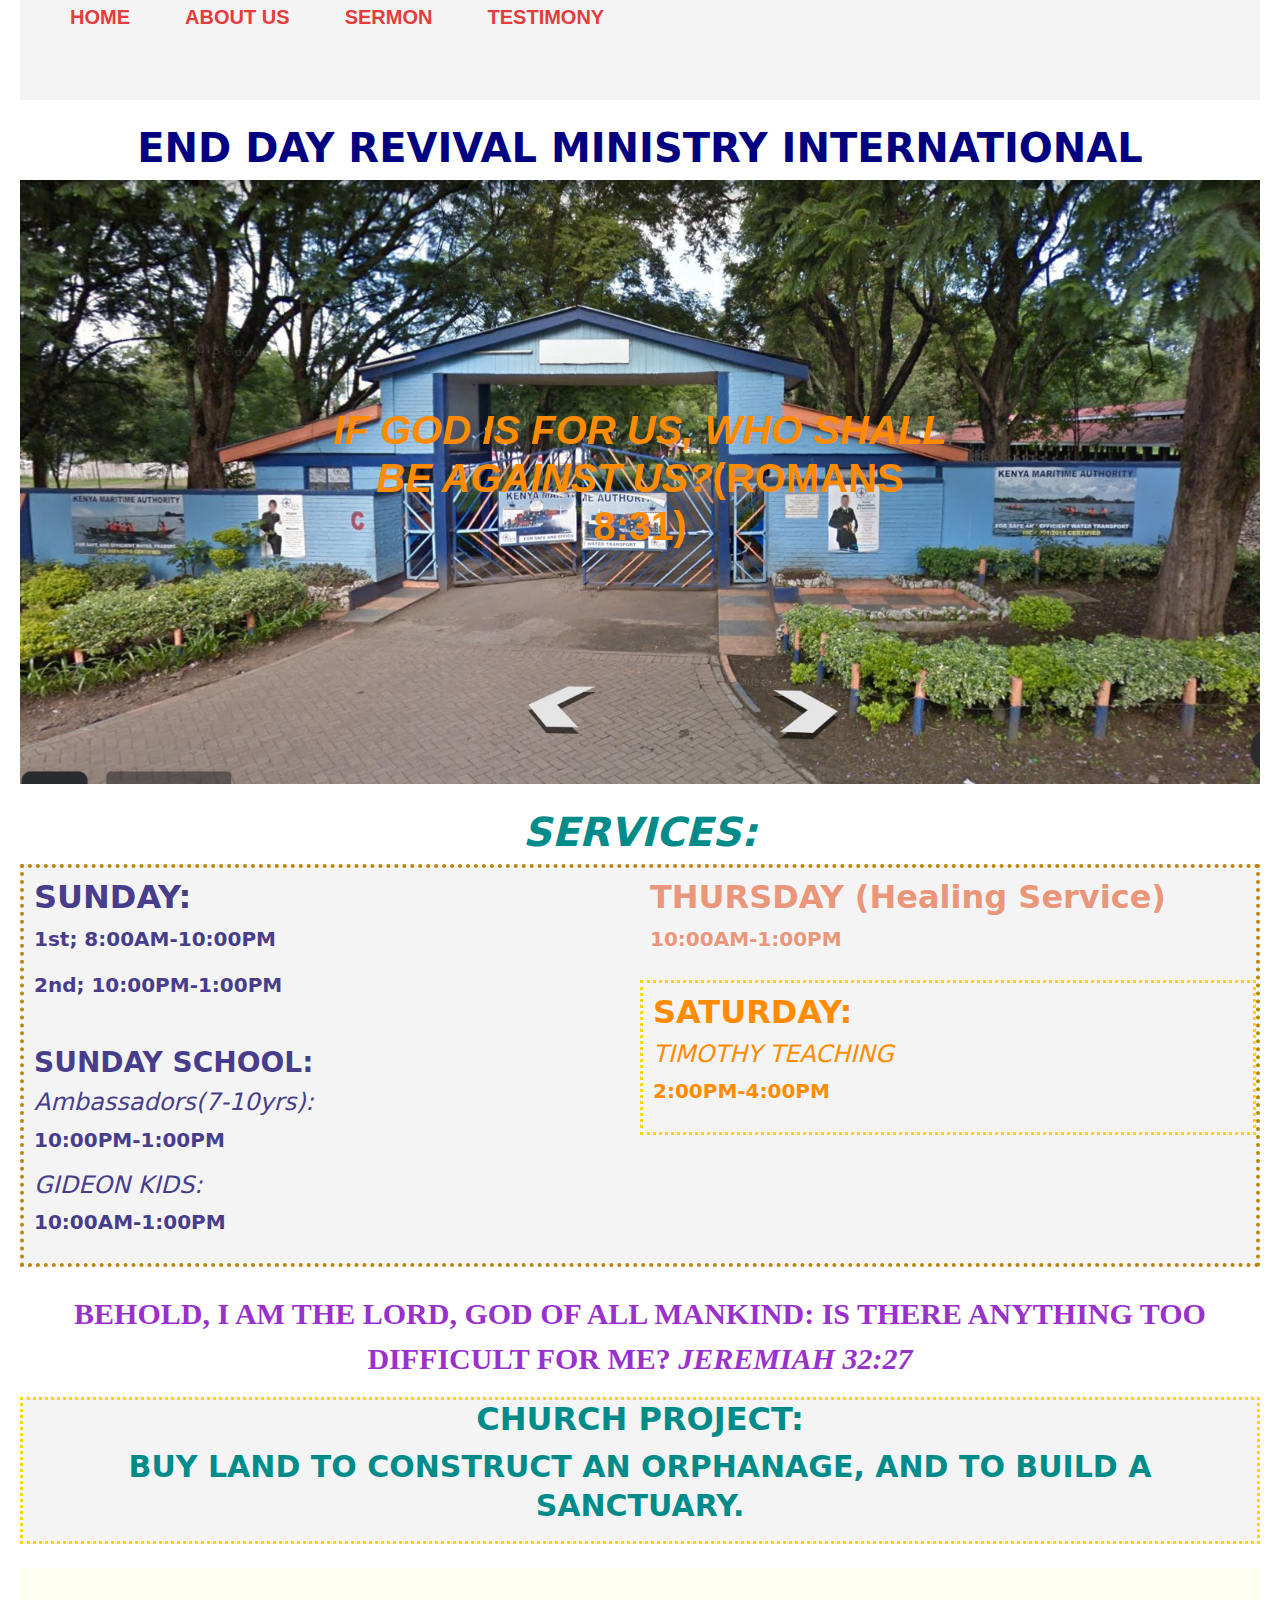
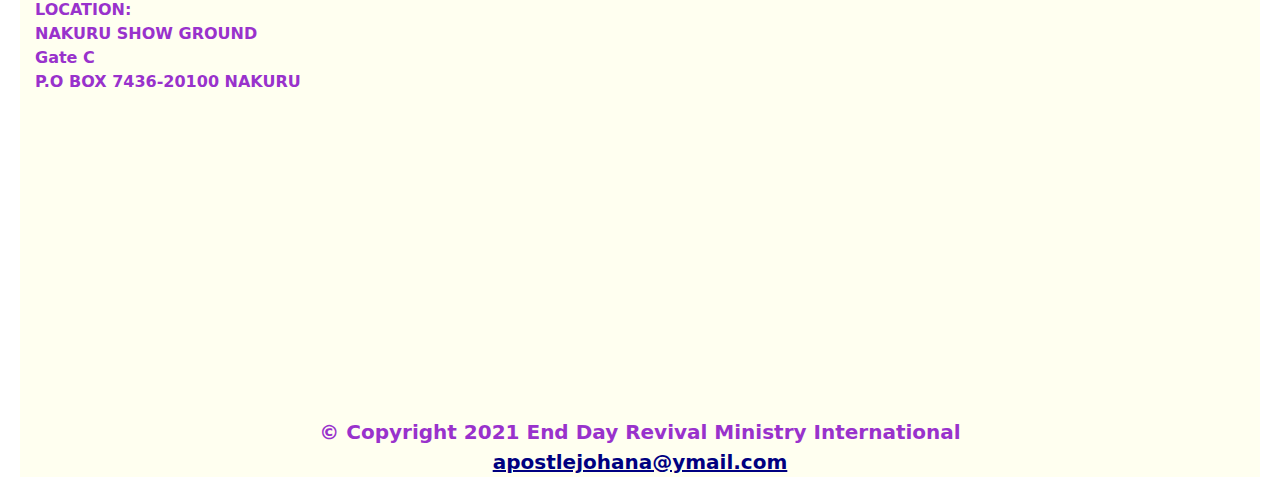
==== index.html @ ab368ced "update index file" ====
<!DOCTYPE html>
<html lang="en">
    <head>
        <meta charset="UTF-8">
        <meta name='description' content='End day revival ministry international is a church located in kenya and Ethiopia. Our Leadership is Apostle Johana. Visit us at any of our branches.'>
        <meta name="robots" content="index, follow;">
        <meta name="viewport" content="width=device-width, initial-scale=1.0">
        <link rel="preconnect" href="https://fonts.gstatic.com">
<link href="https://fonts.googleapis.com/css2?family=Signika+Negative&display=swap" rel="stylesheet">
        <link rel="stylesheet" href="css/style.css" type="text/css">
        <link rel="stylesheet" href="css/bootstrap.css" type=text/css>
        <link rel="stylesheet" href="css/bootstrap.min.css" type="text/css">

        <title>
            END DAY REVIVAL MINISTRY INTERNATIONAL
        </title>
    </head>
    <body>
        <header>
            <div id="container">
                <nav>
                    <ul>
                        <li><a href="index.html"><strong>HOME</strong></a></li>
                        <li><a href="about.html"><strong>ABOUT US</strong></a></li>
                        <li><a href="sermon.html"><strong>SERMON</strong></a></li>
                        <li><a href="testimony.html"><strong>TESTIMONY</strong></a></li>

                    </ul>
                </nav>
            </div>
        </header>
<br>
<h1 class="name"><strong>END DAY REVIVAL MINISTRY INTERNATIONAL</strong></h1>
<div class="text">
        <img class="mySlides"  src="image/ask.jpg" width="100%" height="auto">
        <img class="mySlides"  src="image/ask11.jpg" width="100%" height="auto">
        <img class="mySlides"  src="image/ask33.jpg" width="100%" height="auto">
        <img class="mySlides"  src="image/ask22.jpg" width="100%" height="auto">

    <div class="center">
<h2 class="h"><strong><em>IF GOD IS FOR US, WHO SHALL BE AGAINST US?</em>(ROMANS 8:31)<strong></h2>
    </div>
</div>
    </body>
<br>

      <h2 class="service"><strong><em>SERVICES:</em></strong></h2>

      <div id="services">
          <div class="sunday">
<h2><strong>SUNDAY:</strong></h2>
<p>1st; 8:00AM-10:00PM</p>
<p>2nd; 10:00PM-1:00PM</p>
<br>
<h3><strong>SUNDAY SCHOOL:</strong></h3>
<h4><em>Ambassadors(7-10yrs):</em></h4>
<p>10:00PM-1:00PM</p>
<h4><em>GIDEON KIDS:</em></h4>
<p>10:00AM-1:00PM</p>
          </div>

          <div class="thursday">
<h2><strong>THURSDAY (Healing Service)</strong></h2>
<p>10:00AM-1:00PM</p>
          </div>

          <div class="timothy">
              <h2><strong>SATURDAY:</strong></h2>
<h4><em>TIMOTHY TEACHING</em></h4>
<p>2:00PM-4:00PM</p>
          </div>
      </div>

     
<br>
<p class="verse"><strong>BEHOLD, I AM THE LORD, GOD OF ALL MANKIND: IS THERE ANYTHING TOO DIFFICULT FOR ME? <em>JEREMIAH 32:27</em></strong></p>

<div class="project">
    <h2><strong>CHURCH PROJECT:</strong></h2>
    <p><strong>BUY LAND TO CONSTRUCT AN ORPHANAGE, AND TO BUILD A SANCTUARY.</strong></p>
</div>
<br>
<footer>
    <div class="location">
        <p><strong>LOCATION:</strong> <br>
           NAKURU SHOW GROUND<br>
           Gate C <br>
       P.O BOX 7436-20100 NAKURU
    </p>
    </div>

    <div class="gmap">
        <iframe width="500" height="300" id="gmap_canvas" src="https://maps.google.com/maps?q=-0.277533,%2036.064314&t=&z=13&ie=UTF8&iwloc=&output=embed" frameborder="0"></iframe><br>
    </div>

<div class="copy">
<p>&copy; Copyright 2021 End Day Revival Ministry International<br>
    <a class="email">apostlejohana@ymail.com</a></p>
</div>
</footer>

<script src="js/bootstrap.js"></script>
<script src="js/main.js"></script>
    </body>
</html>
---- css/style.css ----
@media only screen and (max-width: 600px) {
    * {
width: 100%;
margin-top: 0;
line-height: 1.2;
text-align: center;
font-size: small;
   }
} 

html {
    scroll-behavior: smooth;
}

body {
    text-align: center;
    background-color: white;
    margin-left: 20px;
    margin-right: 20px;
    padding-left: 20px;
    padding-right: 20px;
    content: inherit;
}



.container {
    width: 80%;
    margin: 0 auto;
}

header {
    background-color: #f4f4f4;
    height: 100px;
}

header::after {
    content: "";
    display: table;
    clear: both;
}
nav {
    float: left;
    margin-top: 2px;
}

nav ul {
    margin: 0;
    padding: 0;
    list-style: none;
}

nav li {
    display: inline-block;
    margin-left: 50px;
}

nav a {
    color: rgb(228, 60, 60);
    text-decoration: none;
    text-transform: uppercase;
    font-size: 20px;
    font-weight: bolder;
    font-family: Arial, Helvetica, sans-serif;
}

nav a:hover {
    color: navy;
    text-decoration: underline;
    text-decoration-color: darkorchid;
    text-decoration-thickness: 5px ;
}


.text {
    position: relative;
    text-align: center;
}

.h {
    font-family: sans-serif;
    color: darkorange;
    font-size: 40px;
    word-spacing: 3.2;   
}

.center {
    position: absolute;
    top: 50%;
    left: 50%;
    transform: translate(-50%, -50%);
    
}

footer {
    text-align: right;
    background-color: ivory;
    color:#ffffff;
}

.location {
    text-align: justify;
    color: darkorchid;
    padding-left: 15px;
    padding-top: 30px;
}

.copy {
    text-align: center;
    font-size: 20px;
    color: darkorchid;
}


.name {
      color: navy;
  }

.project {
      color: darkcyan;
      border: 3px dotted gold;
      word-spacing: 2.3;
      line-height: 1.3;
      font-weight: 400;
      font-size: 30px;
      background-color: #f4f4f4;
  }

.project:hover {
      border:5px dotted violet;
  }

.timothy {
      color: navy;
      border: 3px dotted gold;
      font-size: 40px;
  }

.verse {
      color: darkorchid;
      font-size: 30px;
      font-family: Georgia, 'Times New Roman', Times, serif;
  }

.service {
      color: darkcyan;
      font-size: 40px;
  }

  #services {
      border: 4px dotted darkgoldenrod;
      background-color: #f4f4f4;
  }

  #services:after {
      content: "";
      display: table;
      clear: both;
  }

  .sunday {
      color: darkslateblue;
      font-size: 20px;
      text-align: left;
      float: left;
      width: 50%;
      padding: 10px;
  }

  .thursday {
      color: darksalmon;
      font-size: 20px;
      text-align: left;
      float: left;
     width: 50%;
     padding: 10px;
  }

  .timothy {
      color: darkorange;
      font-size: 20px;
      text-align: left;
      float: left;
      width: 50%;
      padding: 10px;
  }

.gmap {
    margin-right: 10px;
}

.mySlides {
    display: inline-block;
}

.email {
    color: navy;
    text-decoration: underline;
}
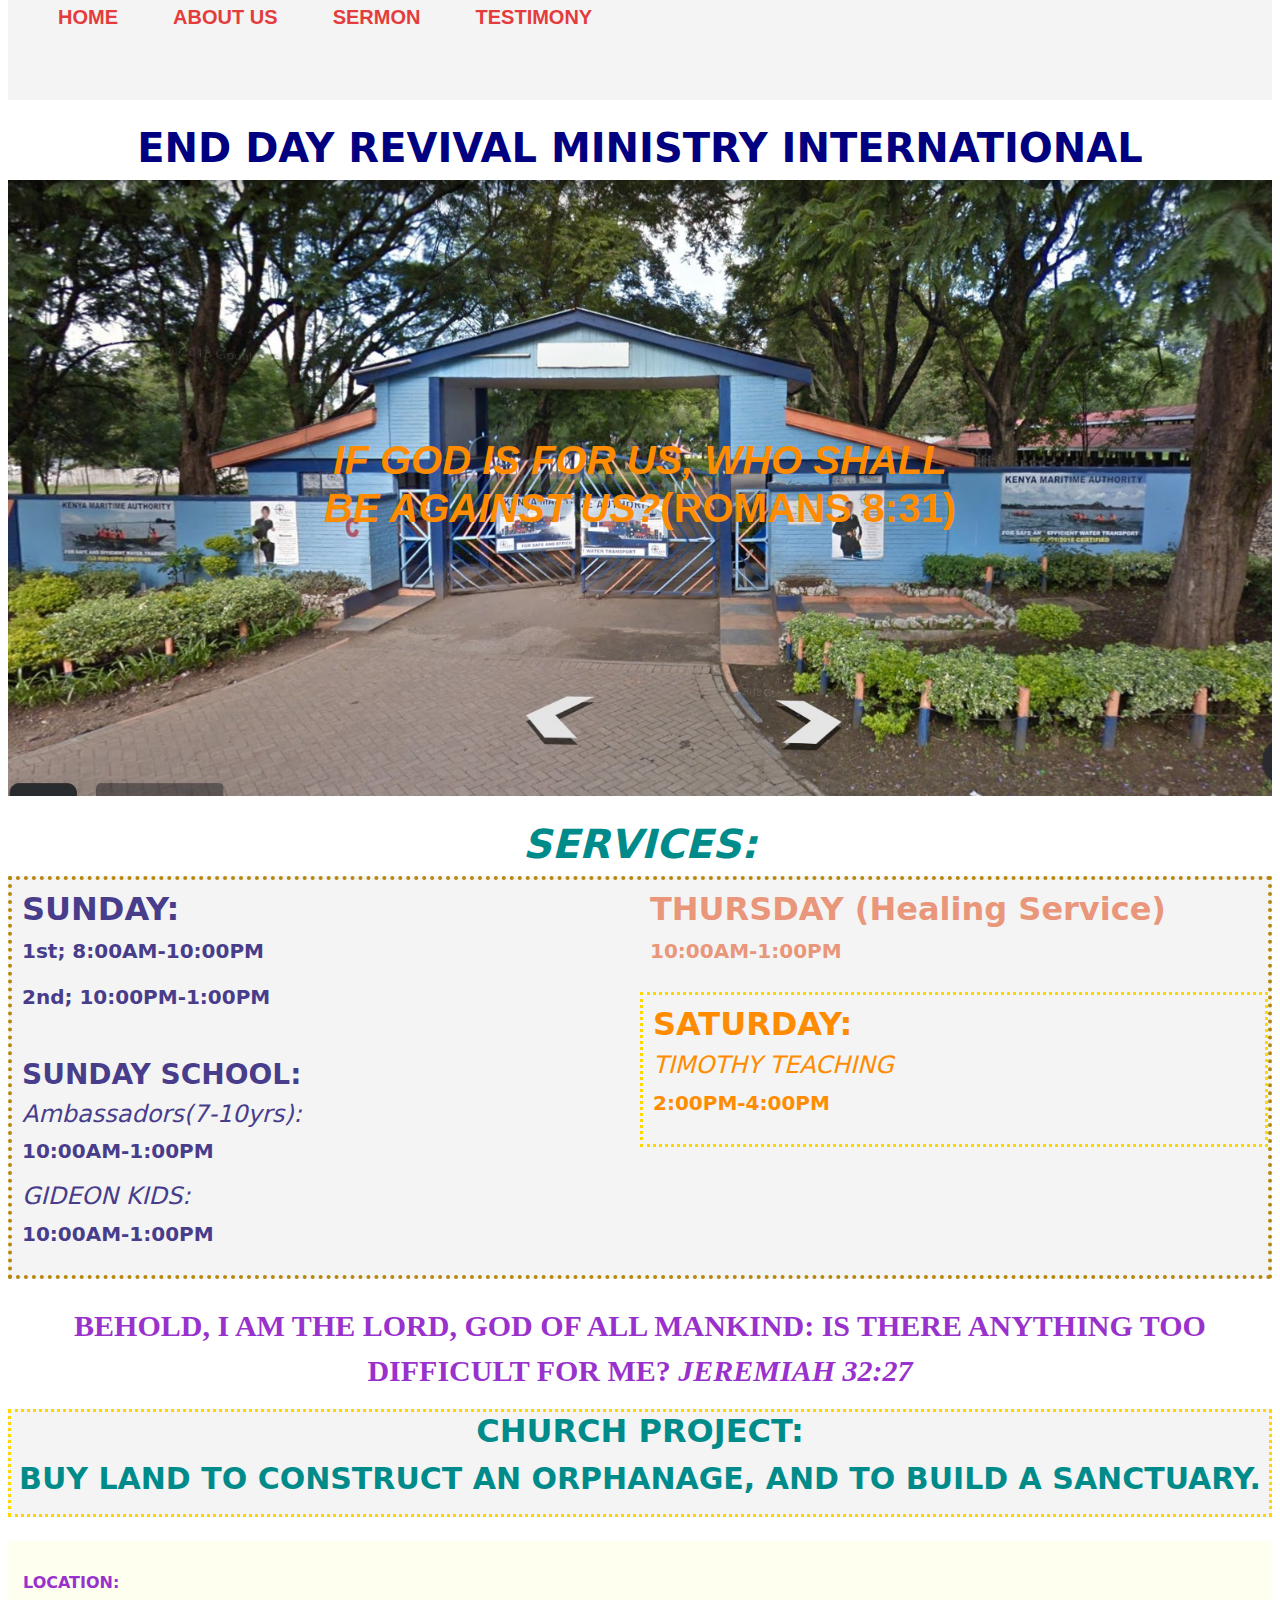
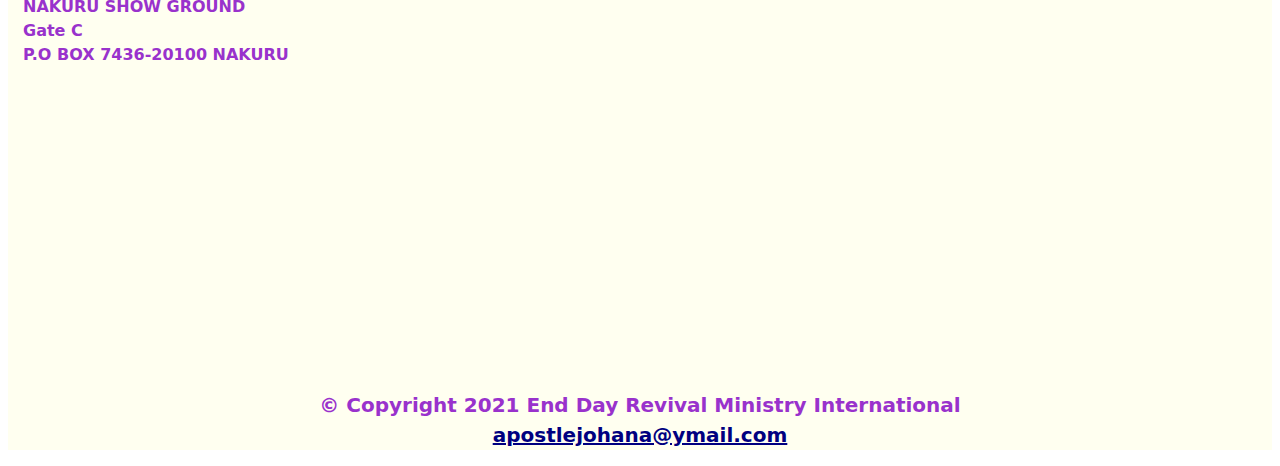
==== commit b3dfcb3b: "Change pm to am" ====
--- a/index.html
+++ b/index.html
@@ -2,7 +2,7 @@
 <html lang="en">
     <head>
         <meta charset="UTF-8">
-        <meta name='description' content='End day revival ministry international is a church located in kenya and Ethiopia. Our Leadership is Apostle Johana. Visit us at any of our branches.'>
+        <meta name='description' content='End day revival ministry international is a church located in kenya and Ethiopia. Our Leadership is Jesus Christ the son of God through his servant Apostle Johana. Visit us at any of our branches.'>
         <meta name="robots" content="index, follow;">
         <meta name="viewport" content="width=device-width, initial-scale=1.0">
         <link rel="preconnect" href="https://fonts.gstatic.com">
@@ -35,7 +35,6 @@
         <img class="mySlides"  src="image/ask.jpg" width="100%" height="auto">
         <img class="mySlides"  src="image/ask11.jpg" width="100%" height="auto">
         <img class="mySlides"  src="image/ask33.jpg" width="100%" height="auto">
-        <img class="mySlides"  src="image/ask22.jpg" width="100%" height="auto">
 
     <div class="center">
 <h2 class="h"><strong><em>IF GOD IS FOR US, WHO SHALL BE AGAINST US?</em>(ROMANS 8:31)<strong></h2>
@@ -54,7 +53,7 @@
 <br>
 <h3><strong>SUNDAY SCHOOL:</strong></h3>
 <h4><em>Ambassadors(7-10yrs):</em></h4>
-<p>10:00PM-1:00PM</p>
+<p>10:00AM-1:00PM</p>
 <h4><em>GIDEON KIDS:</em></h4>
 <p>10:00AM-1:00PM</p>
           </div>
--- a/css/style.css
+++ b/css/style.css
@@ -5,6 +5,8 @@
 line-height: 1.2;
 text-align: center;
 font-size: small;
+margin-left: 0;
+margin-right: 0;
    }
 } 
 
@@ -15,10 +17,10 @@
 body {
     text-align: center;
     background-color: white;
-    margin-left: 20px;
-    margin-right: 20px;
-    padding-left: 20px;
-    padding-right: 20px;
+    margin-left: 8px;
+    margin-right: 8px;
+    padding-left: 8px;
+    padding-right: 8px;
     content: inherit;
 }
 
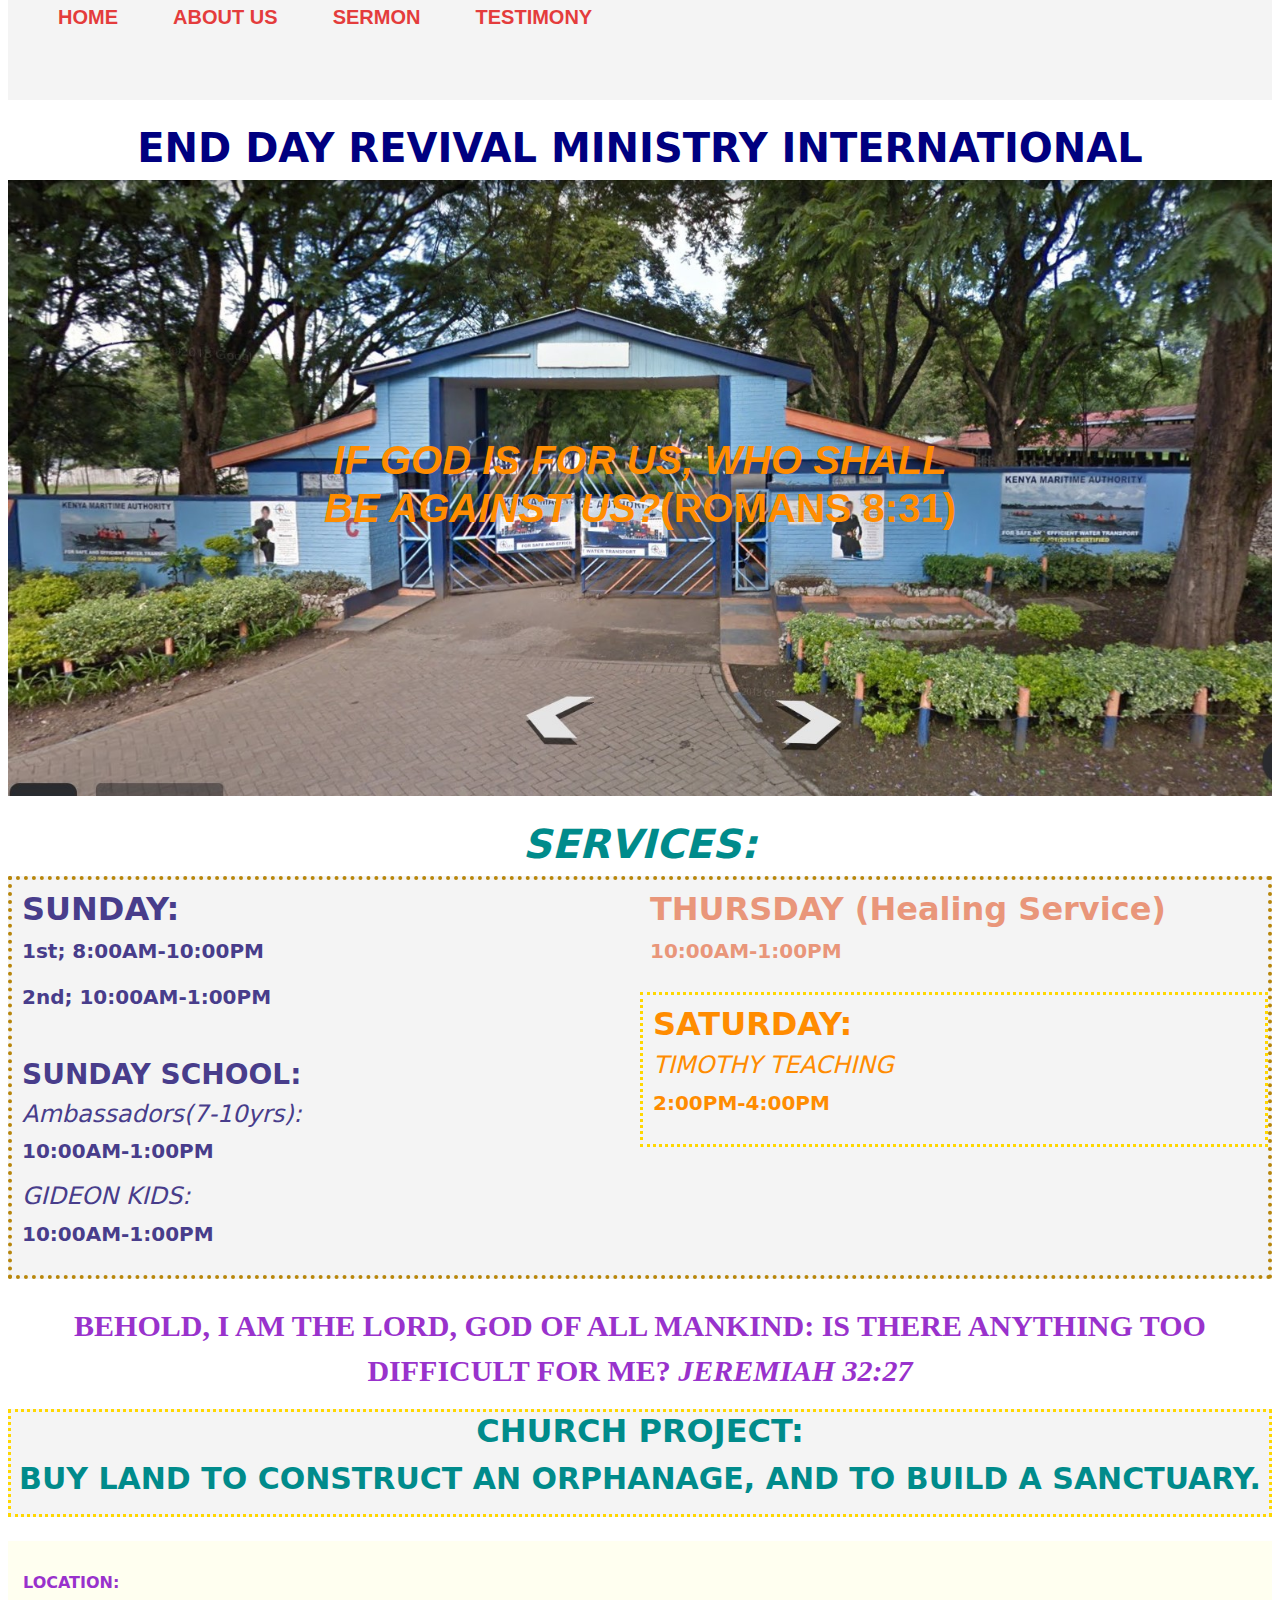
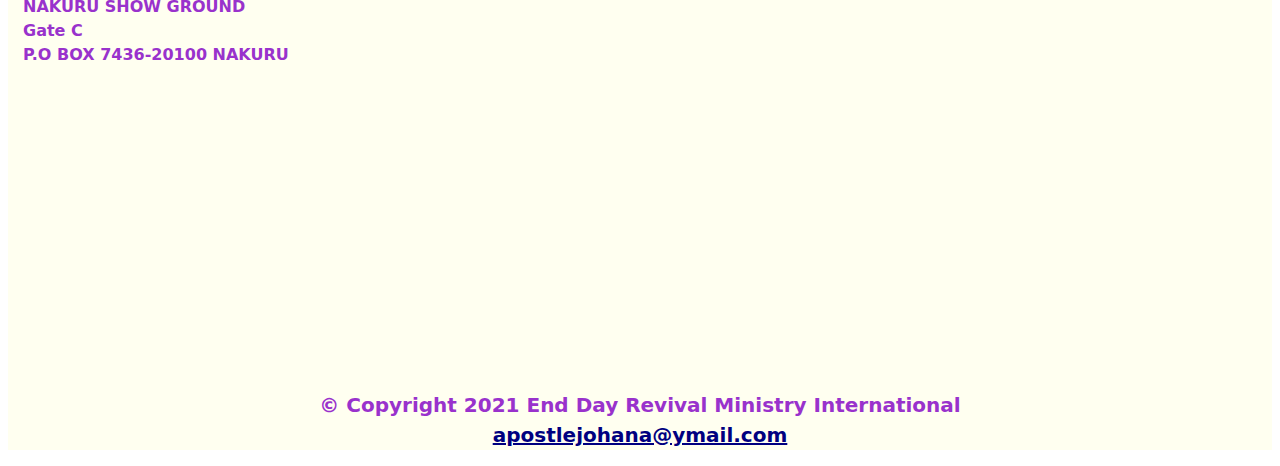
==== commit 6dfe6d07: "Update index.html" ====
--- a/index.html
+++ b/index.html
@@ -49,7 +49,7 @@
           <div class="sunday">
 <h2><strong>SUNDAY:</strong></h2>
 <p>1st; 8:00AM-10:00PM</p>
-<p>2nd; 10:00PM-1:00PM</p>
+<p>2nd; 10:00AM-1:00PM</p>
 <br>
 <h3><strong>SUNDAY SCHOOL:</strong></h3>
 <h4><em>Ambassadors(7-10yrs):</em></h4>
--- a/css/style.css
+++ b/css/style.css
@@ -22,6 +22,13 @@
     padding-left: 8px;
     padding-right: 8px;
     content: inherit;
+    -webkit-font-smoothing: antialiased;
+    line-height: 1.5;
+    -webkit-text-size-adjust: 100%;
+    text-rendering: optimizeLegibility;
+    font-size: 17px;
+    font-style: normal;
+    font-weight: 400;
 }
 
 
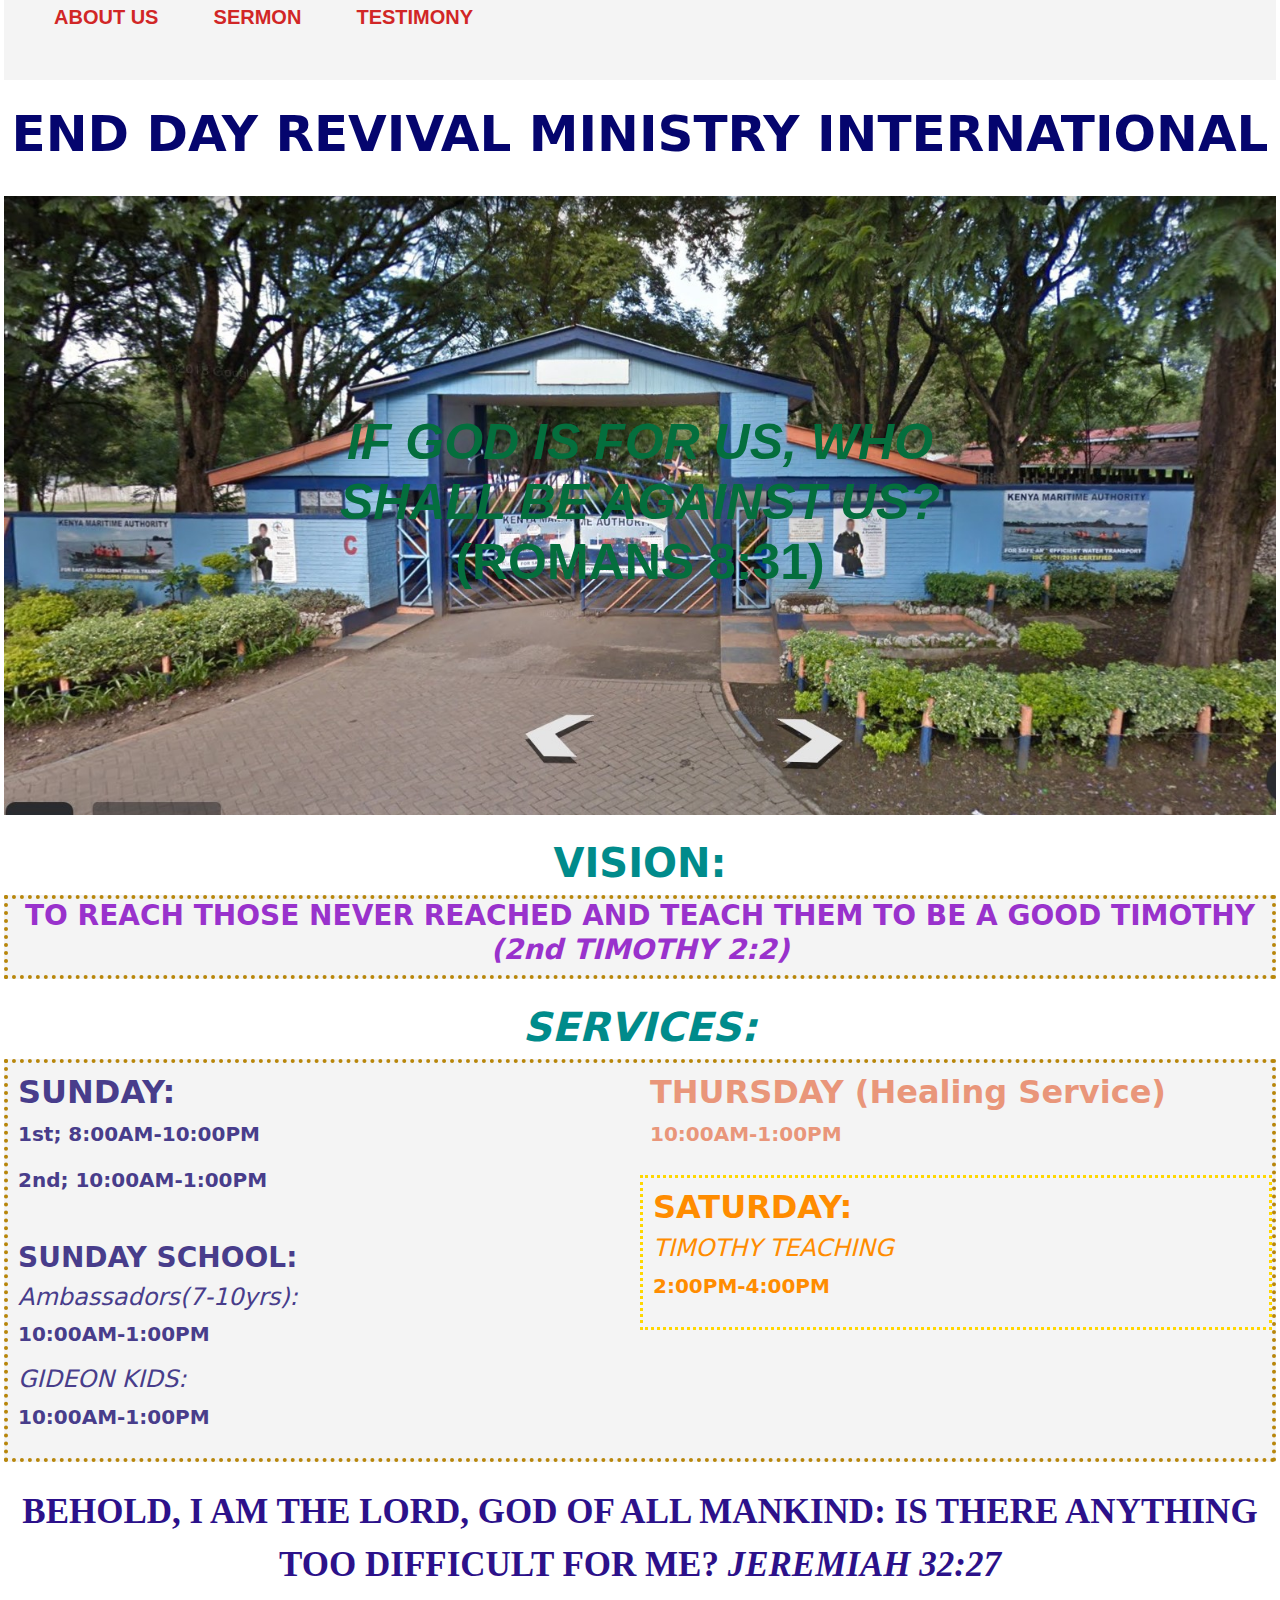
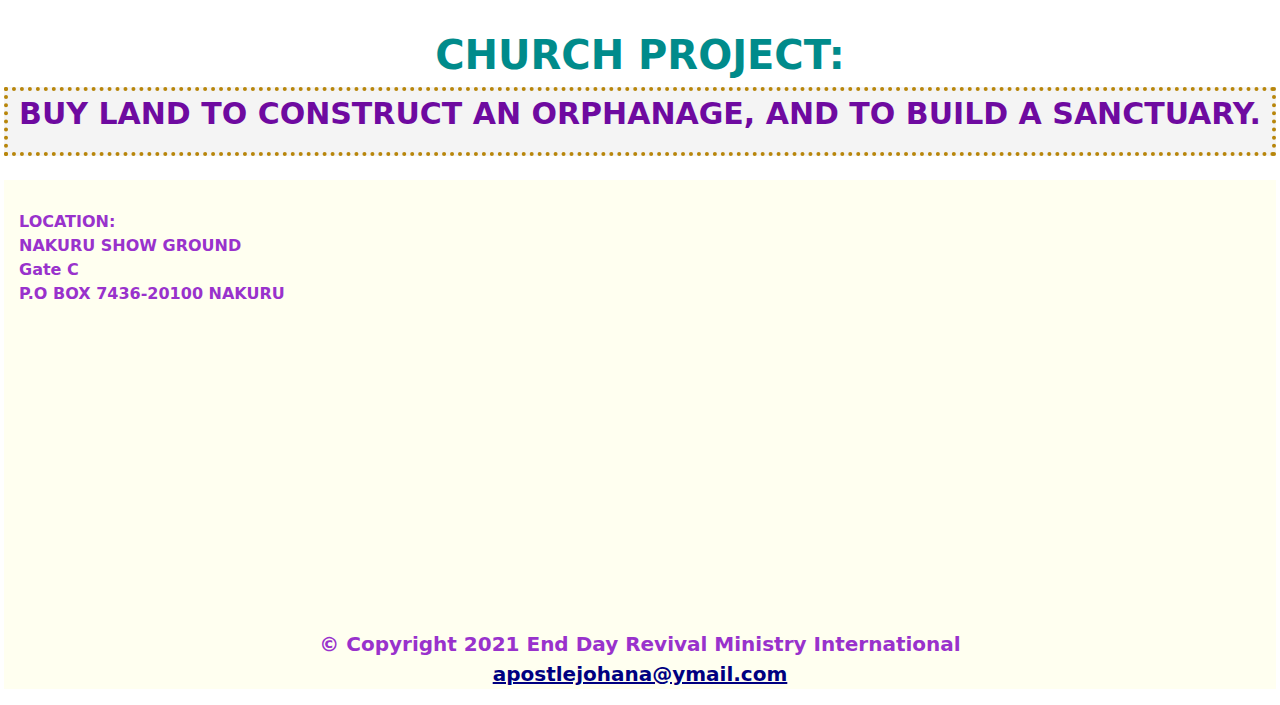
==== commit 8da4e85a: "update layout" ====
--- a/index.html
+++ b/index.html
@@ -20,7 +20,6 @@
             <div id="container">
                 <nav>
                     <ul>
-                        <li><a href="index.html"><strong>HOME</strong></a></li>
                         <li><a href="about.html"><strong>ABOUT US</strong></a></li>
                         <li><a href="sermon.html"><strong>SERMON</strong></a></li>
                         <li><a href="testimony.html"><strong>TESTIMONY</strong></a></li>
@@ -31,6 +30,7 @@
         </header>
 <br>
 <h1 class="name"><strong>END DAY REVIVAL MINISTRY INTERNATIONAL</strong></h1>
+<br>
 <div class="text">
         <img class="mySlides"  src="image/ask.jpg" width="100%" height="auto">
         <img class="mySlides"  src="image/ask11.jpg" width="100%" height="auto">
@@ -42,6 +42,13 @@
 </div>
     </body>
 <br>
+
+<h2 id="vision"><strong>VISION:</strong></h2>
+
+        <div class="vision">
+            <h3><strong>TO REACH THOSE NEVER REACHED AND TEACH THEM TO BE A GOOD TIMOTHY <em>(2nd TIMOTHY 2:2)</em></strong></h3>
+        </div>
+            <br>
 
       <h2 class="service"><strong><em>SERVICES:</em></strong></h2>
 
@@ -73,9 +80,10 @@
      
 <br>
 <p class="verse"><strong>BEHOLD, I AM THE LORD, GOD OF ALL MANKIND: IS THERE ANYTHING TOO DIFFICULT FOR ME? <em>JEREMIAH 32:27</em></strong></p>
+<br>
+<h2 id="project"><strong>CHURCH PROJECT:</strong></h2>
 
 <div class="project">
-    <h2><strong>CHURCH PROJECT:</strong></h2>
     <p><strong>BUY LAND TO CONSTRUCT AN ORPHANAGE, AND TO BUILD A SANCTUARY.</strong></p>
 </div>
 <br>
--- a/css/style.css
+++ b/css/style.css
@@ -17,10 +17,10 @@
 body {
     text-align: center;
     background-color: white;
-    margin-left: 8px;
-    margin-right: 8px;
-    padding-left: 8px;
-    padding-right: 8px;
+    margin-left: 4px;
+    margin-right: 4px;
+    padding-left: 4px;
+    padding-right: 4px;
     content: inherit;
     -webkit-font-smoothing: antialiased;
     line-height: 1.5;
@@ -40,7 +40,7 @@
 
 header {
     background-color: #f4f4f4;
-    height: 100px;
+    height: 80px;
 }
 
 header::after {
@@ -48,6 +48,7 @@
     display: table;
     clear: both;
 }
+
 nav {
     float: left;
     margin-top: 2px;
@@ -65,7 +66,7 @@
 }
 
 nav a {
-    color: rgb(228, 60, 60);
+    color: rgb(209, 38, 38);
     text-decoration: none;
     text-transform: uppercase;
     font-size: 20px;
@@ -74,10 +75,10 @@
 }
 
 nav a:hover {
-    color: navy;
+    color: rgb(23, 23, 170);
     text-decoration: underline;
-    text-decoration-color: darkorchid;
-    text-decoration-thickness: 5px ;
+    text-decoration-color: rgb(170, 44, 233);
+    text-decoration-thickness: inherit;
 }
 
 
@@ -88,9 +89,10 @@
 
 .h {
     font-family: sans-serif;
-    color: darkorange;
-    font-size: 40px;
-    word-spacing: 3.2;   
+    color: rgb(4, 110, 61);
+    font-size: 50px;
+    font-weight: 70px;  
+    text-decoration: cyan;
 }
 
 .center {
@@ -122,22 +124,23 @@
 
 
 .name {
-      color: navy;
+      color: rgb(5, 5, 110);
+      font-size: 50px;
+      font-weight: 70px;
   }
 
 .project {
-      color: darkcyan;
-      border: 3px dotted gold;
-      word-spacing: 2.3;
-      line-height: 1.3;
-      font-weight: 400;
-      font-size: 30px;
-      background-color: #f4f4f4;
-  }
-
-.project:hover {
-      border:5px dotted violet;
-  }
+    font-size: 30px;
+    font-weight: 50px;
+    color:rgb(110, 10, 160);
+    border: 4px dotted darkgoldenrod;
+    background-color: #f4f4f4;
+  }
+
+#project {
+    color: darkcyan;
+    font-size: 40px;
+}
 
 .timothy {
       color: navy;
@@ -146,9 +149,10 @@
   }
 
 .verse {
-      color: darkorchid;
-      font-size: 30px;
+      color: rgb(44, 17, 138);
+      font-size: 35px;
       font-family: Georgia, 'Times New Roman', Times, serif;
+      font-weight: 40px;
   }
 
 .service {
@@ -205,4 +209,17 @@
 .email {
     color: navy;
     text-decoration: underline;
+}
+
+.vision {
+    font-size: 30px;
+    font-weight: 50px;
+    color:darkorchid;
+    border: 4px dotted darkgoldenrod;
+    background-color: #f4f4f4;
+}
+
+#vision {
+    color: darkcyan;
+    font-size: 40px;
 }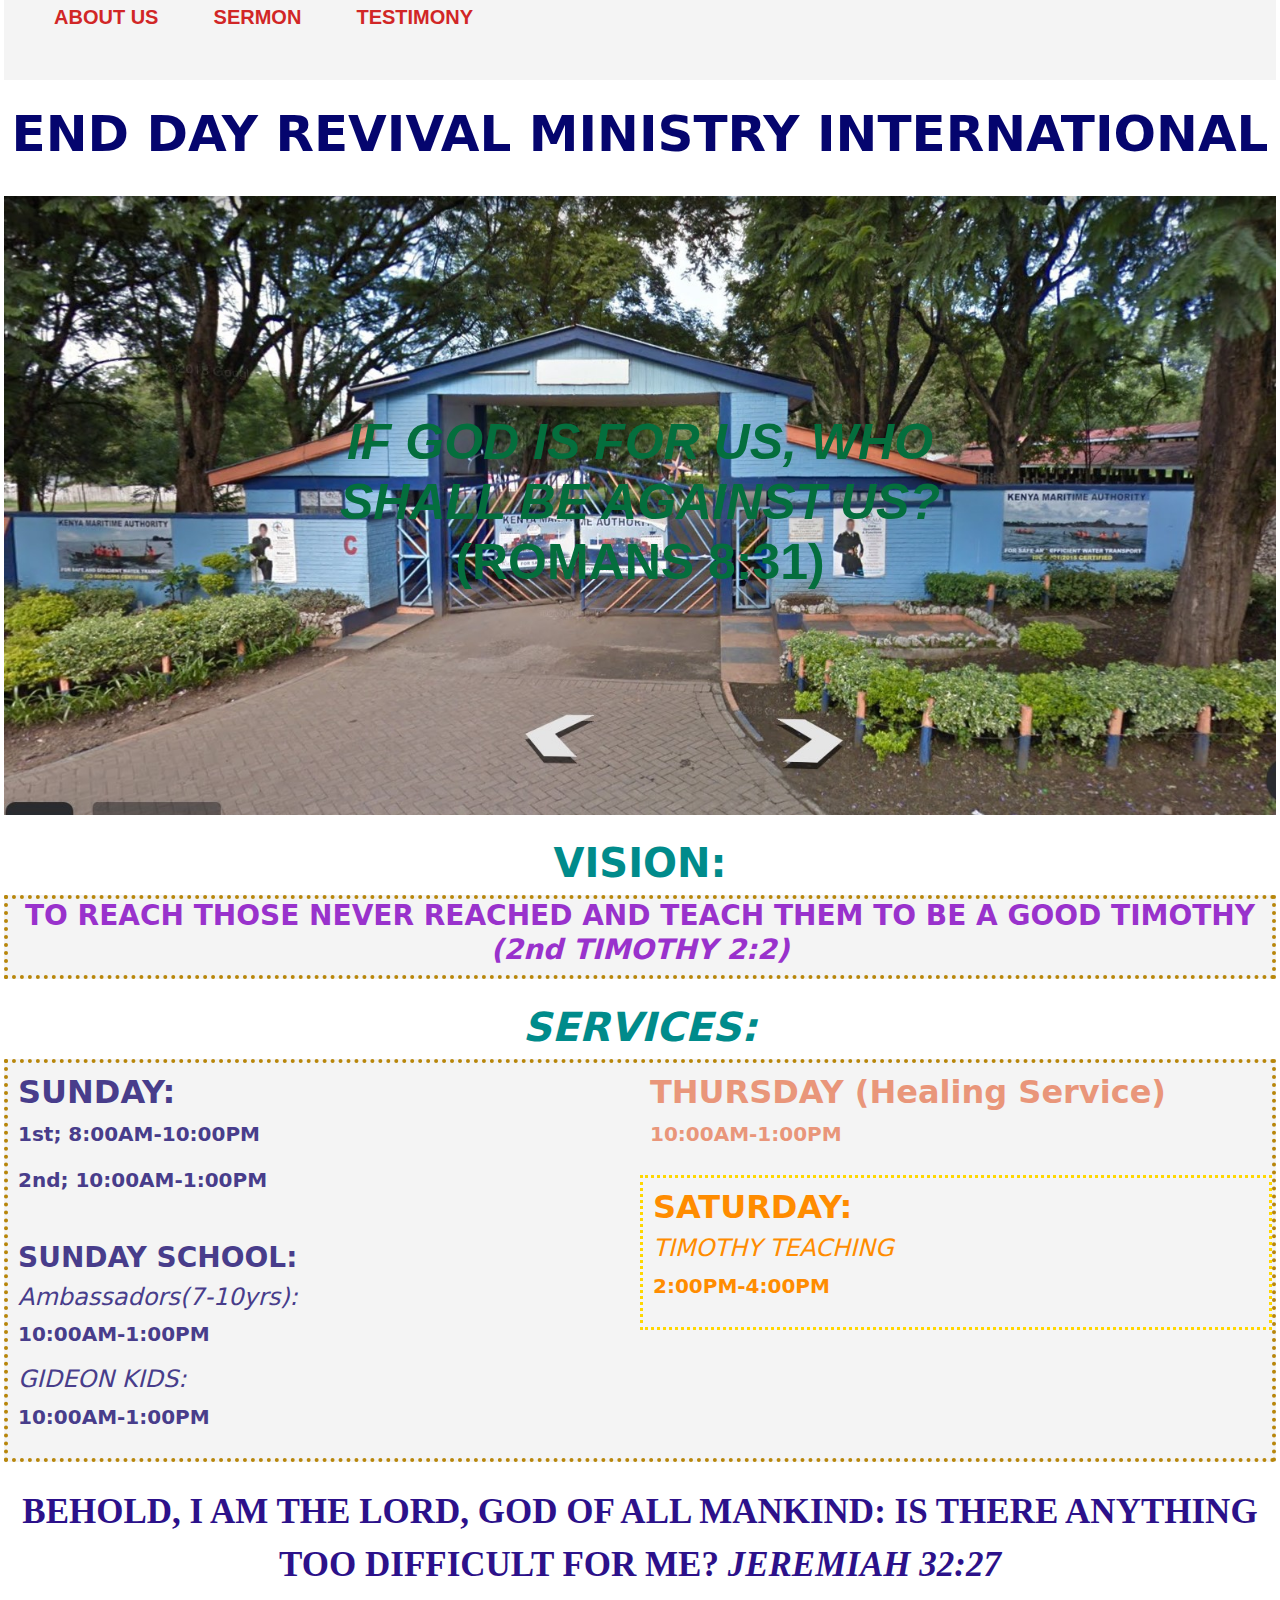
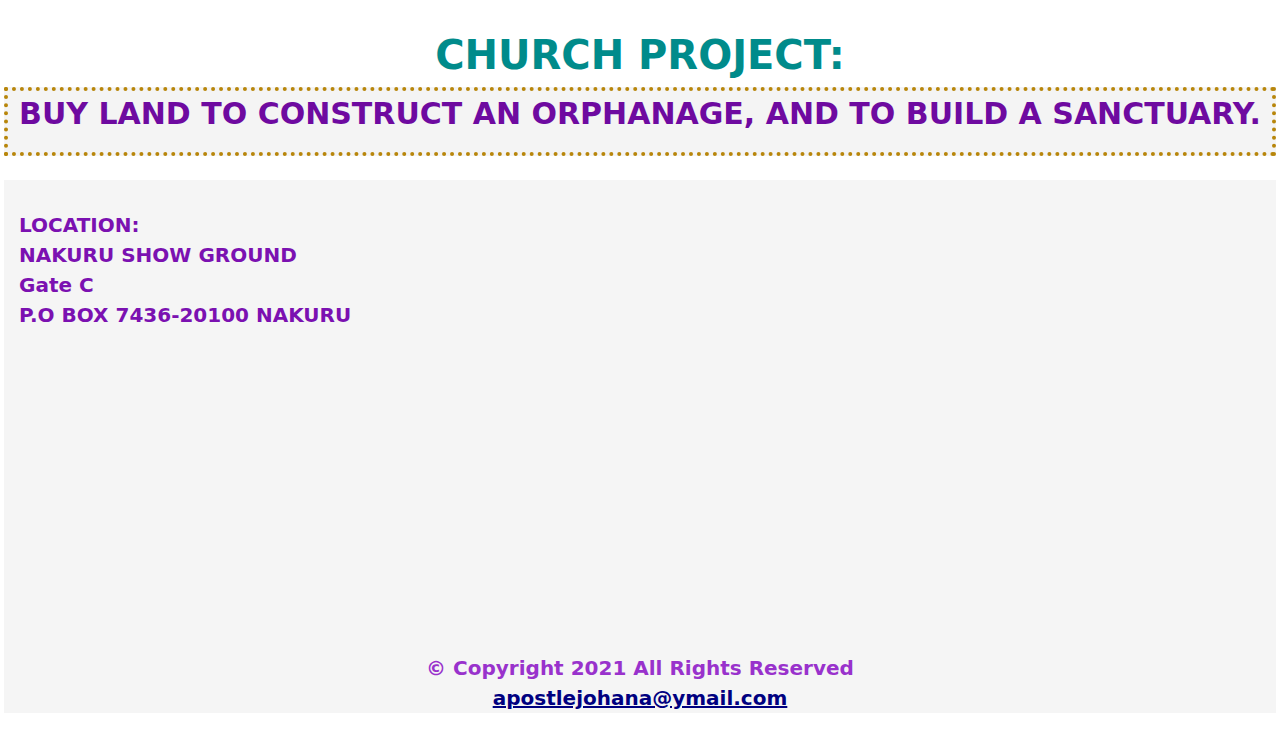
==== commit 7118f9ac: "Style footer" ====
--- a/index.html
+++ b/index.html
@@ -101,7 +101,7 @@
     </div>
 
 <div class="copy">
-<p>&copy; Copyright 2021 End Day Revival Ministry International<br>
+<p>&copy; Copyright 2021 All Rights Reserved<br>
     <a class="email">apostlejohana@ymail.com</a></p>
 </div>
 </footer>
--- a/css/style.css
+++ b/css/style.css
@@ -105,15 +105,15 @@
 
 footer {
     text-align: right;
-    background-color: ivory;
-    color:#ffffff;
+    background-color: whitesmoke;
 }
 
 .location {
     text-align: justify;
-    color: darkorchid;
+    color: rgb(123, 17, 177);
     padding-left: 15px;
     padding-top: 30px;
+    font-size: 20px;
 }
 
 .copy {
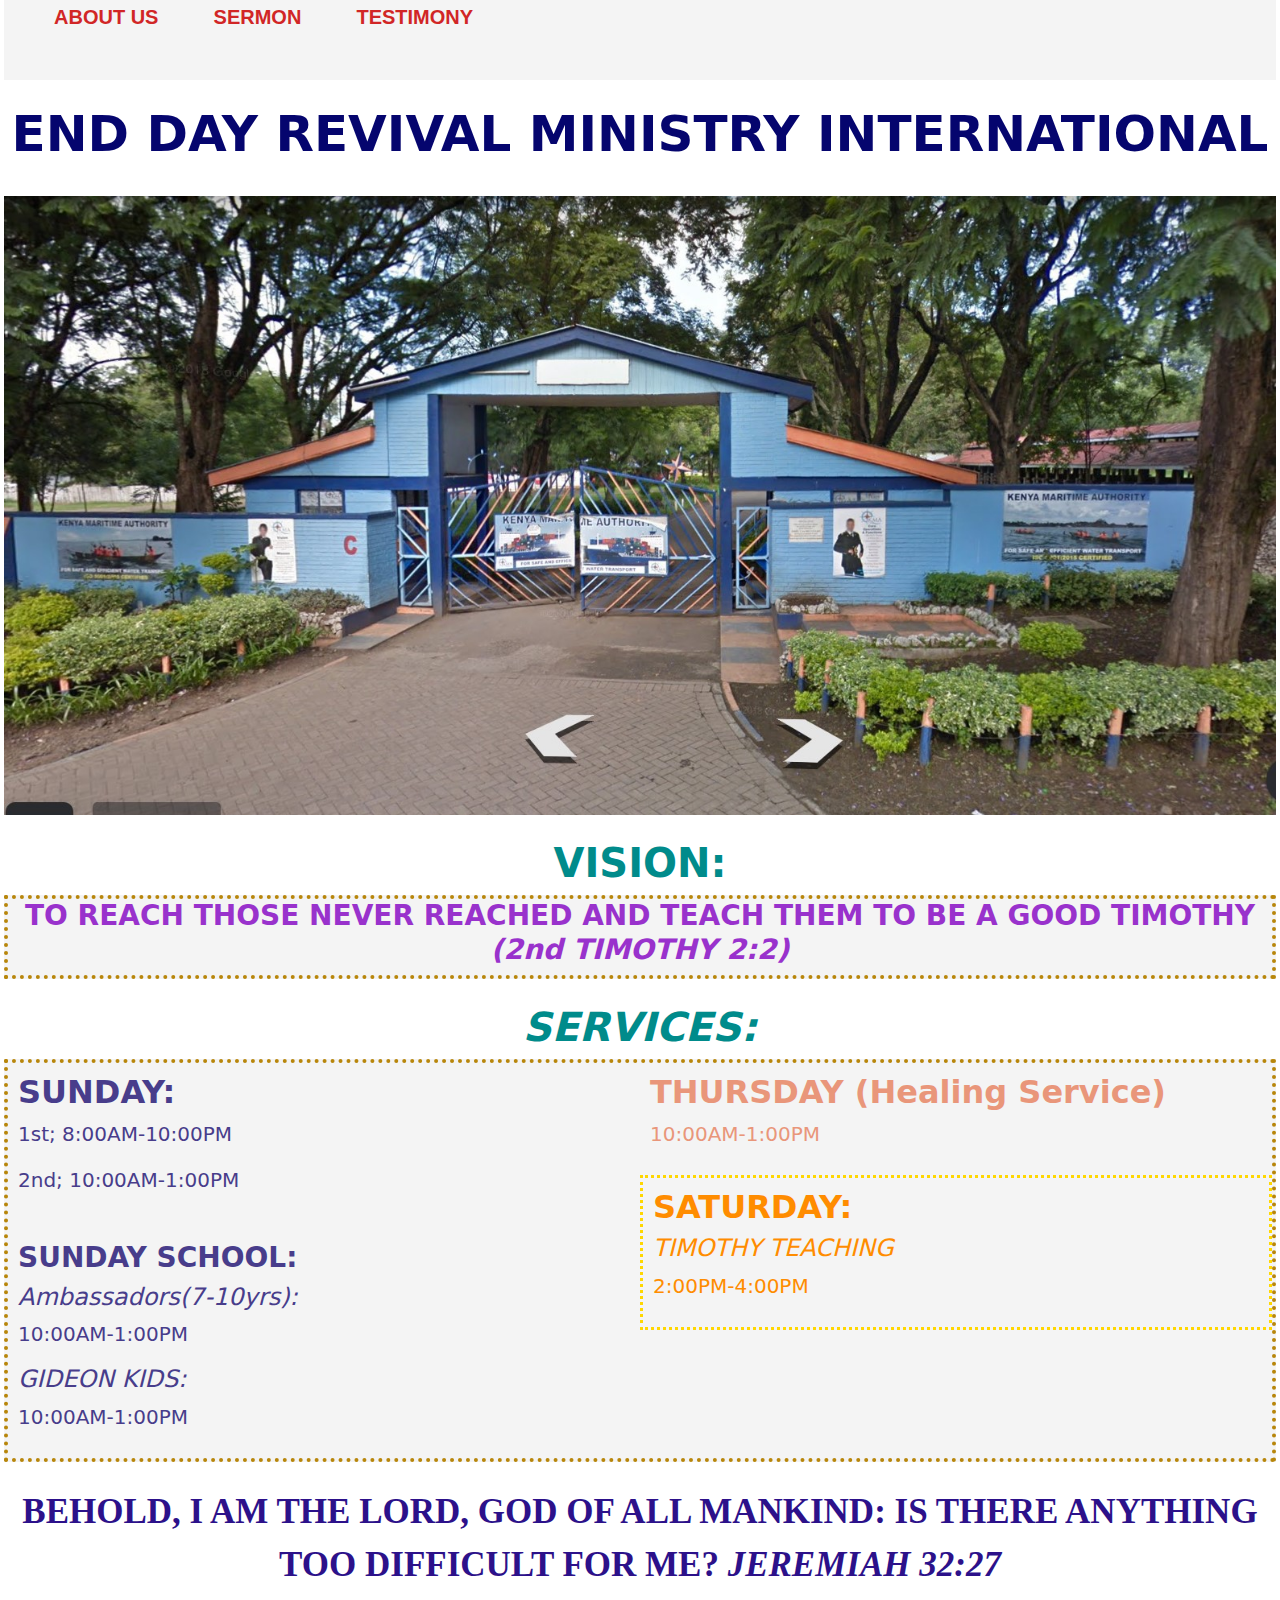
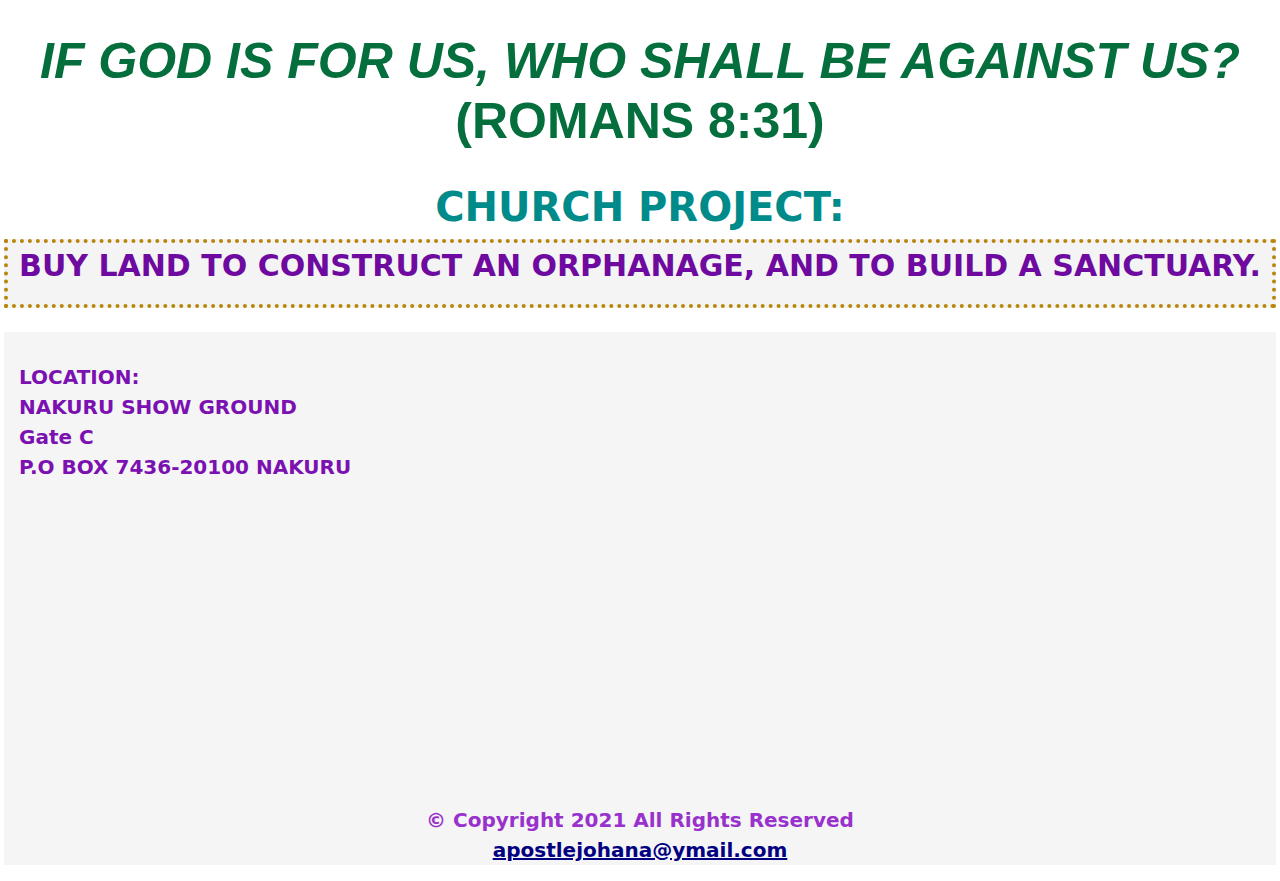
==== commit 7f7a7060: "Change verse location" ====
--- a/index.html
+++ b/index.html
@@ -36,8 +36,6 @@
         <img class="mySlides"  src="image/ask11.jpg" width="100%" height="auto">
         <img class="mySlides"  src="image/ask33.jpg" width="100%" height="auto">
 
-    <div class="center">
-<h2 class="h"><strong><em>IF GOD IS FOR US, WHO SHALL BE AGAINST US?</em>(ROMANS 8:31)<strong></h2>
     </div>
 </div>
     </body>
@@ -81,6 +79,8 @@
 <br>
 <p class="verse"><strong>BEHOLD, I AM THE LORD, GOD OF ALL MANKIND: IS THERE ANYTHING TOO DIFFICULT FOR ME? <em>JEREMIAH 32:27</em></strong></p>
 <br>
+<h2 class="h"><strong><em>IF GOD IS FOR US, WHO SHALL BE AGAINST US?</em>(ROMANS 8:31)<strong></h2>
+<br>
 <h2 id="project"><strong>CHURCH PROJECT:</strong></h2>
 
 <div class="project">
